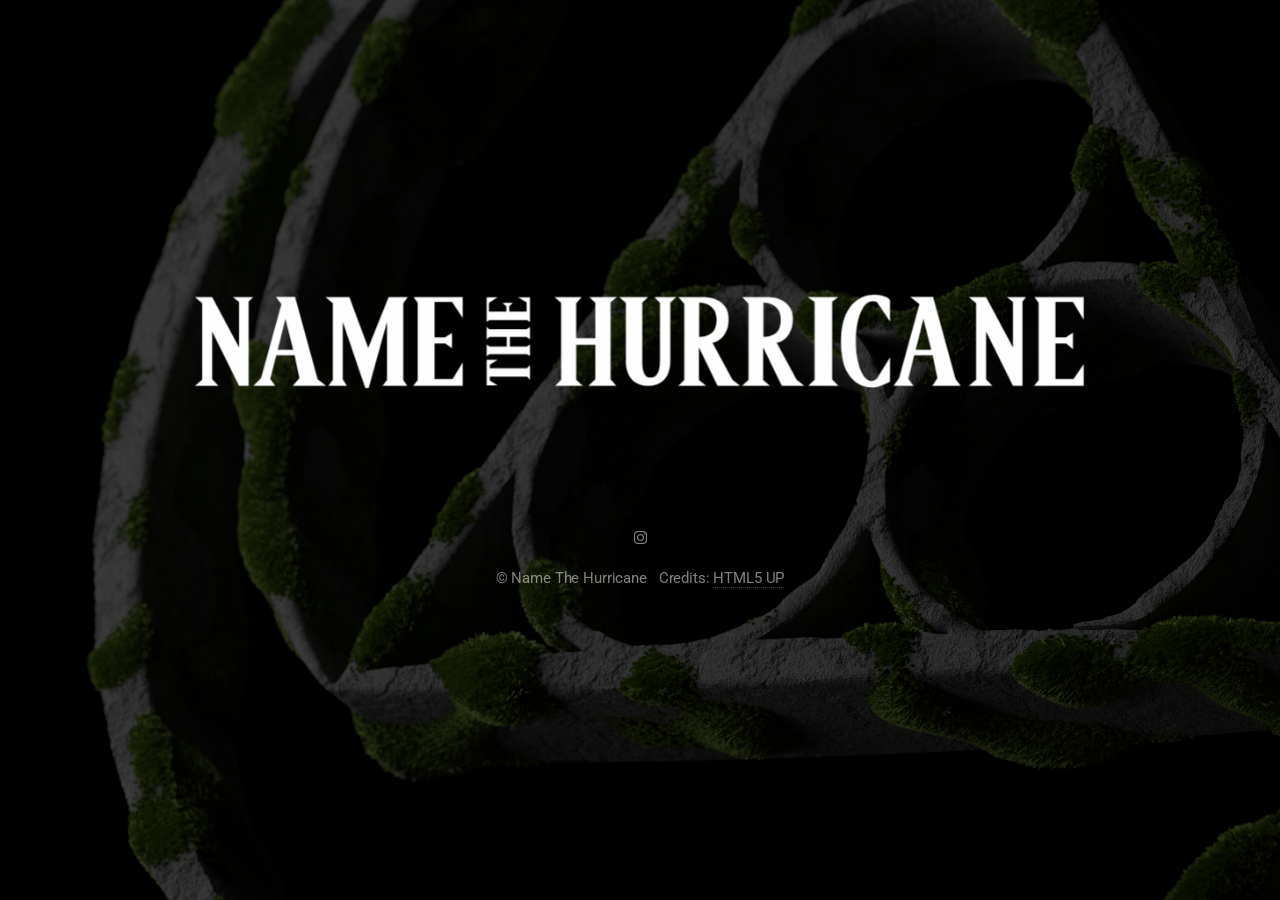
==== index.html @ f5d64da9 "Center footer and restore link interactivity: add footer override CSS in head" ====
<!DOCTYPE HTML>
<!--
	Eventually by HTML5 UP
	html5up.net | @ajlkn
	Free for personal and commercial use under the CCA 3.0 license (html5up.net/license)
-->
<html>
	<head>
		<title>Name The Hurricane</title>
		<meta charset="utf-8" />
		<meta name="viewport" content="width=device-width, initial-scale=1, user-scalable=no" />
		<link rel="stylesheet" href="assets/css/main.css" />
		<style>
			/* Footer styling: full width, center items, keep links active */
			#footer {
				width: 100%;
				text-align: center;
				padding: 1.5rem 0;
				box-sizing: border-box;
				position: relative;
				z-index: 0; /* make sure footer does NOT sit above the widget */
			}

			#footer .footer-links {
				display: flex;
				justify-content: center;
				align-items: center;
				flex-wrap: wrap;
				gap: 1rem;
				margin-bottom: 0.75rem;
			}

			#footer .footer-links a {
				display: inline-block;
				text-decoration: none;
				color: inherit;
				padding: 0.25rem 0.5rem;
			}

			#footer .footer-copy {
				display: flex;
				justify-content: center;
				align-items: center;
				flex-wrap: wrap;
				gap: 0.75rem;
				font-size: 0.95rem;
			}

			/* Keep the Elfsight widget visible and interactive: put it above the footer if they overlap */
			.elfsight-app-2fc9fbf5-210e-4c92-9809-0f874fd819d8 {
				display: block;
				position: relative; /* keep it in normal flow */
				z-index: 50; /* ensure widget receives pointer events if overlap happens */
				margin-bottom: 5rem; /* increase gap between widget and footer */
			}

			/* If the widget injects a fixed bar anchored to the bottom, add safe padding */
			body { padding-bottom: 6rem; }

			/* Small screens: reduce spacing but keep safe gap */
			@media (max-width: 480px) {
				#footer { padding: 1rem 0; }
				#footer .footer-links { gap: 0.5rem; }
				#footer .footer-copy { gap: 0.5rem; font-size: 0.9rem; }
				.elfsight-app-2fc9fbf5-210e-4c92-9809-0f874fd819d8 { margin-bottom: 3.5rem; }
				body { padding-bottom: 7.5rem; } /* give extra space on small screens */
			}

			/* Header image responsive rules */
			#header {
				overflow: visible; /* prevent clipping if image is taller */
				position: relative;
				padding-top: 1rem;
				text-align: center;
			}

			#header h1 { margin: 0; }

			#header h1 img {
				width: 100%;
				max-width: 900px; /* limit extremely large images */
				height: auto;
				display: block;
				margin: 0 auto;
				object-fit: contain;
				max-height: 60vh; /* prevent running off the top of the screen */
			}

			@media (max-width: 768px) {
				#header h1 img { max-width: 95%; max-height: 40vh; }
			}

			@media (max-width: 420px) {
				#header h1 img { max-width: 98%; max-height: 35vh; }
			}

			/* Footer override — center footer and restore link interactivity */
			#footer {
				position: relative !important;
				left: auto !important;
				bottom: auto !important;
				width: 100% !important;
				margin: 0 auto !important;
				text-align: center !important;
				opacity: 1 !important;
				z-index: 20 !important;        /* ensure footer is above background overlays */
				pointer-events: auto !important;
			}

			#footer .footer-links,
			#footer .footer-copy {
				display: flex !important;
				justify-content: center !important;
				align-items: center !important;
				gap: 0.75rem !important;
			}

			#footer a {
				pointer-events: auto !important;
				color: inherit;
				text-decoration: none;
			}
		</style>
	</head>
	<body class="is-preload">
		
		<!-- Header -->
		<header id="header">
			<div style="text-align: center;">
				<h1><img src="NTH Cascade.png" alt="Name The Hurricane" class="site-logo"></h1>
				<p></p>
			</div>
		</header>

		<!-- Elfsight Audio Player | Name The Hurricane -->
		<script src="https://elfsightcdn.com/platform.js" async style="max-width:100%;height:auto;"></script>
		<div class="elfsight-app-2fc9fbf5-210e-4c92-9809-0f874fd819d8" data-elfsight-app-lazy></div>


		<!-- Footer -->
		<footer id="footer">
			<div class="footer-links">
				<a href="https://www.instagram.com/namethehurricane/" class="icon brands fa-instagram"><span class="label">Instagram</span></a>
				<!-- add more links here as plain anchors -->
			</div>
			<div class="footer-copy">
				<span>&copy; Name The Hurricane</span>
				<span>Credits: <a href="http://html5up.net">HTML5 UP</a></span>
			</div>
		</footer>

		<!-- Scripts -->
		<script src="assets/js/main.js"></script>

	</body>
</html>
---- assets/css/main.css ----
@import url(fontawesome-all.min.css);
@import url("https://fonts.googleapis.com/css?family=Roboto:400,700");
/*
	Eventually by HTML5 UP
	html5up.net | @ajlkn
	Free for personal and commercial use under the CCA 3.0 license (html5up.net/license)
*/
html, body, div, span, applet, object,
iframe, h1, h2, h3, h4, h5, h6, p, blockquote,
pre, a, abbr, acronym, address, big, cite,
code, del, dfn, em, img, ins, kbd, q, s, samp,
small, strike, strong, sub, sup, tt, var, b,
u, i, center, dl, dt, dd, ol, ul, li, fieldset,
form, label, legend, table, caption, tbody,
tfoot, thead, tr, th, td, article, aside,
canvas, details, embed, figure, figcaption,
footer, header, hgroup, menu, nav, output, ruby,
section, summary, time, mark, audio, video {
  margin: 0;
  padding: 0;
  border: 0;
  font-size: 100%;
  font: inherit;
  vertical-align: baseline; }

article, aside, details, figcaption, figure,
footer, header, hgroup, menu, nav, section {
  display: block; }

body {
  line-height: 1; }

ol, ul {
  list-style: none; }

blockquote, q {
  quotes: none; }
  blockquote:before, blockquote:after, q:before, q:after {
    content: '';
    content: none; }

table {
  border-collapse: collapse;
  border-spacing: 0; }

body {
  -webkit-text-size-adjust: none; }

mark {
  background-color: transparent;
  color: inherit; }

input::-moz-focus-inner {
  border: 0;
  padding: 0; }

input, select, textarea {
  -moz-appearance: none;
  -webkit-appearance: none;
  -ms-appearance: none;
  appearance: none; }

/* Basic */
@-ms-viewport {
  width: device-width; }

body {
  -ms-overflow-style: scrollbar; }

@media screen and (max-width: 480px) {
  html, body {
    min-width: 320px; } }

html {
  box-sizing: border-box; }

*, *:before, *:after {
  box-sizing: inherit; }

html, body {
  height: 100%;
  overflow-x: hidden;
  width: 100%; }
  @media screen and (max-height: 640px) {
    html, body {
      height: auto;
      min-height: 100%; } }

body {
  display: -moz-flex;
  display: -webkit-flex;
  display: -ms-flex;
  display: flex;
  -moz-flex-direction: column;
  -webkit-flex-direction: column;
  -ms-flex-direction: column;
  flex-direction: column;
  -moz-justify-content: center;
  -webkit-justify-content: center;
  -ms-justify-content: center;
  justify-content: center;
  background-color: #000;
  padding: 6em 4em 4em 4em; }
  body.is-preload *, body.is-preload *:before, body.is-preload *:after {
    -moz-animation: none !important;
    -webkit-animation: none !important;
    -ms-animation: none !important;
    animation: none !important;
    -moz-transition: none !important;
    -webkit-transition: none !important;
    -ms-transition: none !important;
    transition: none !important; }
  body > * {
    position: relative;
    z-index: 2; }
  @media screen and (max-width: 1680px) {
    body {
      padding: 6em 3.5em 3.5em 3.5em; } }
  @media screen and (max-width: 736px) {
    body {
      padding: 5em 2em 2em 2em; } }
  @media screen and (max-width: 360px) {
    body {
      padding: 5em 1.25em 1.25em 1.25em; } }

/* BG */
#bg {
  -moz-transition: opacity 2s ease-in-out;
  -webkit-transition: opacity 2s ease-in-out;
  -ms-transition: opacity 2s ease-in-out;
  transition: opacity 2s ease-in-out;
  height: 100%;
  left: 0;
  opacity: 0.375;
  position: fixed;
  top: 0;
  width: 100%;
  z-index: 1; }
  #bg div {
    -moz-transition: opacity 3s ease;
    -webkit-transition: opacity 3s ease;
    -ms-transition: opacity 3s ease;
    transition: opacity 3s ease;
    background-size: cover;
    height: 100%;
    left: 0;
    opacity: 0;
    position: absolute;
    top: 0;
    visibility: hidden;
    width: 150%; }
    #bg div.visible {
      -moz-animation: bg 45s linear infinite;
      -webkit-animation: bg 45s linear infinite;
      -ms-animation: bg 45s linear infinite;
      animation: bg 45s linear infinite;
      opacity: 1;
      visibility: visible;
      z-index: 1; }
      #bg div.visible.top {
        z-index: 2; }
      @media screen and (max-width: 1280px) {
        #bg div.visible {
          -moz-animation: bg 29.25s linear infinite;
          -webkit-animation: bg 29.25s linear infinite;
          -ms-animation: bg 29.25s linear infinite;
          animation: bg 29.25s linear infinite; } }
      @media screen and (max-width: 736px) {
        #bg div.visible {
          -moz-animation: bg 18s linear infinite;
          -webkit-animation: bg 18s linear infinite;
          -ms-animation: bg 18s linear infinite;
          animation: bg 18s linear infinite; } }
    #bg div:only-child {
      -moz-animation-direction: alternate !important;
      -webkit-animation-direction: alternate !important;
      -ms-animation-direction: alternate !important;
      animation-direction: alternate !important; }
  body.is-preload #bg {
    opacity: 0; }

@-moz-keyframes bg {
  0% {
    -moz-transform: translateX(0);
    -webkit-transform: translateX(0);
    -ms-transform: translateX(0);
    transform: translateX(0); }
  100% {
    -moz-transform: translateX(-25%);
    -webkit-transform: translateX(-25%);
    -ms-transform: translateX(-25%);
    transform: translateX(-25%); } }

@-webkit-keyframes bg {
  0% {
    -moz-transform: translateX(0);
    -webkit-transform: translateX(0);
    -ms-transform: translateX(0);
    transform: translateX(0); }
  100% {
    -moz-transform: translateX(-25%);
    -webkit-transform: translateX(-25%);
    -ms-transform: translateX(-25%);
    transform: translateX(-25%); } }

@-ms-keyframes bg {
  0% {
    -moz-transform: translateX(0);
    -webkit-transform: translateX(0);
    -ms-transform: translateX(0);
    transform: translateX(0); }
  100% {
    -moz-transform: translateX(-25%);
    -webkit-transform: translateX(-25%);
    -ms-transform: translateX(-25%);
    transform: translateX(-25%); } }

@keyframes bg {
  0% {
    -moz-transform: translateX(0);
    -webkit-transform: translateX(0);
    -ms-transform: translateX(0);
    transform: translateX(0); }
  100% {
    -moz-transform: translateX(-25%);
    -webkit-transform: translateX(-25%);
    -ms-transform: translateX(-25%);
    transform: translateX(-25%); } }

/* Type */
body, input, select, textarea {
  color: rgba(255, 255, 255, 0.75);
  font-family: "Roboto", sans-serif;
  font-size: 16pt;
  font-weight: 400;
  letter-spacing: -0.01em;
  line-height: 1.65em; }
  @media screen and (max-width: 1680px) {
    body, input, select, textarea {
      font-size: 12pt; } }
  @media screen and (max-width: 1280px) {
    body, input, select, textarea {
      font-size: 11pt; } }
  @media screen and (max-width: 980px) {
    body, input, select, textarea {
      font-size: 12pt; } }
  @media screen and (max-width: 736px) {
    body, input, select, textarea {
      font-size: 12pt; } }
  @media screen and (max-width: 480px) {
    body, input, select, textarea {
      font-size: 12pt; } }

a {
  -moz-transition: border-bottom-color 0.2s ease, color 0.2s ease;
  -webkit-transition: border-bottom-color 0.2s ease, color 0.2s ease;
  -ms-transition: border-bottom-color 0.2s ease, color 0.2s ease;
  transition: border-bottom-color 0.2s ease, color 0.2s ease;
  border-bottom: dotted 1px rgba(255, 255, 255, 0.25);
  color: #1cb495;
  text-decoration: none; }
  a:hover {
    border-bottom-color: transparent;
    color: #1cb495 !important;
    text-decoration: none; }

strong, b {
  color: #fff;
  font-weight: 700; }

em, i {
  font-style: italic; }

p {
  margin: 0 0 2em 0; }

h1, h2, h3, h4, h5, h6 {
  color: #fff;
  font-weight: 700;
  line-height: 1em;
  margin: 0 0 1em 0; }
  h1 a, h2 a, h3 a, h4 a, h5 a, h6 a {
    color: inherit;
    text-decoration: none; }

h1 {
  font-size: 2.5em;
  line-height: 1.25em; }

h2 {
  font-size: 1.75em;
  line-height: 1.5em; }

h3 {
  font-size: 1.35em;
  line-height: 1.5em; }

h4 {
  font-size: 1.1em;
  line-height: 1.5em; }

h5 {
  font-size: 0.9em;
  line-height: 1.5em; }

h6 {
  font-size: 0.7em;
  line-height: 1.5em; }

sub {
  font-size: 0.8em;
  position: relative;
  top: 0.5em; }

sup {
  font-size: 0.8em;
  position: relative;
  top: -0.5em; }

blockquote {
  border-left: solid 8px rgba(255, 255, 255, 0.35);
  font-style: italic;
  margin: 0 0 2em 0;
  padding: 0.5em 0 0.5em 2em; }

code {
  background: rgba(255, 255, 255, 0.125);
  border-radius: 6px;
  border: solid 2px rgba(255, 255, 255, 0.35);
  font-family: "Courier New", monospace;
  font-size: 0.9em;
  margin: 0 0.25em;
  padding: 0.25em 0.65em; }

pre {
  -webkit-overflow-scrolling: touch;
  font-family: "Courier New", monospace;
  font-size: 0.9em;
  margin: 0 0 2em 0; }
  pre code {
    display: block;
    line-height: 1.75em;
    padding: 1em 1.5em;
    overflow-x: auto; }

hr {
  border: 0;
  border-bottom: solid 2px rgba(255, 255, 255, 0.35);
  margin: 2em 0; }
  hr.major {
    margin: 3em 0; }

/* Section/Article */
section.special, article.special {
  text-align: center; }

header p {
  color: rgba(255, 255, 255, 0.5);
  position: relative;
  margin: 0 0 1.5em 0; }

header h2 + p {
  font-size: 1.25em;
  margin-top: -1em;
  line-height: 1.5em; }

header h3 + p {
  font-size: 1.1em;
  margin-top: -0.8em;
  line-height: 1.5em; }

header h4 + p,
header h5 + p,
header h6 + p {
  font-size: 0.9em;
  margin-top: -0.6em;
  line-height: 1.5em; }

@media screen and (max-width: 980px) {
  header br {
    display: none; } }

@media screen and (max-width: 736px) {
  header br {
    display: inline; } }

@media screen and (max-width: 480px) {
  header br {
    display: none; } }

/* Icon */
.icon {
  text-decoration: none;
  border-bottom: none;
  position: relative; }
  .icon:before {
    -moz-osx-font-smoothing: grayscale;
    -webkit-font-smoothing: antialiased;
    display: inline-block;
    font-style: normal;
    font-variant: normal;
    text-rendering: auto;
    line-height: 1;
    text-transform: none !important;
    font-family: 'Font Awesome 5 Free';
    font-weight: 400; }
  .icon > .label {
    display: none; }
  .icon:before {
    line-height: inherit; }
  .icon.solid:before {
    font-weight: 900; }
  .icon.brands:before {
    font-family: 'Font Awesome 5 Brands'; }

/* List */
ol {
  list-style: decimal;
  margin: 0 0 2em 0;
  padding-left: 1.25em; }
  ol li {
    padding-left: 0.25em; }

ul {
  list-style: disc;
  margin: 0 0 2em 0;
  padding-left: 1em; }
  ul li {
    padding-left: 0.5em; }

/* Icons */
ul.icons {
  cursor: default;
  list-style: none;
  padding-left: 0; }
  ul.icons li {
    display: inline-block;
    padding: 0 1em 0 0; }
    ul.icons li:last-child {
      padding-right: 0; }
    ul.icons li .icon:before {
      font-size: 1.25em; }
    ul.icons li a {
      color: inherit; }

/* Form */
form {
  margin: 0 0 2em 0; }
  form .message {
    text-decoration: none;
    -moz-transition: opacity 0.2s ease-in-out, -moz-transform 0.2s ease-in-out;
    -webkit-transition: opacity 0.2s ease-in-out, -webkit-transform 0.2s ease-in-out;
    -ms-transition: opacity 0.2s ease-in-out, -ms-transform 0.2s ease-in-out;
    transition: opacity 0.2s ease-in-out, transform 0.2s ease-in-out;
    -moz-transform: scale(1.05);
    -webkit-transform: scale(1.05);
    -ms-transform: scale(1.05);
    transform: scale(1.05);
    height: 2.75em;
    line-height: 2.75em;
    opacity: 0; }
    form .message:before {
      -moz-osx-font-smoothing: grayscale;
      -webkit-font-smoothing: antialiased;
      display: inline-block;
      font-style: normal;
      font-variant: normal;
      text-rendering: auto;
      line-height: 1;
      text-transform: none !important;
      font-family: 'Font Awesome 5 Free';
      font-weight: 900; }
    form .message:before {
      margin-right: 0.5em; }
    form .message.visible {
      -moz-transform: scale(1);
      -webkit-transform: scale(1);
      -ms-transform: scale(1);
      transform: scale(1);
      opacity: 1; }
    form .message.success {
      color: #1cb495; }
      form .message.success:before {
        content: '\f00c'; }
    form .message.failure {
      color: #ff2361; }
      form .message.failure:before {
        content: '\f119'; }

label {
  color: #fff;
  display: block;
  font-size: 0.9em;
  font-weight: 700;
  margin: 0 0 1em 0; }

@-moz-keyframes focus {
  0% {
    -moz-transform: scale(1);
    -webkit-transform: scale(1);
    -ms-transform: scale(1);
    transform: scale(1); }
  50% {
    -moz-transform: scale(1.025);
    -webkit-transform: scale(1.025);
    -ms-transform: scale(1.025);
    transform: scale(1.025); }
  100% {
    -moz-transform: scale(1);
    -webkit-transform: scale(1);
    -ms-transform: scale(1);
    transform: scale(1); } }

@-webkit-keyframes focus {
  0% {
    -moz-transform: scale(1);
    -webkit-transform: scale(1);
    -ms-transform: scale(1);
    transform: scale(1); }
  50% {
    -moz-transform: scale(1.025);
    -webkit-transform: scale(1.025);
    -ms-transform: scale(1.025);
    transform: scale(1.025); }
  100% {
    -moz-transform: scale(1);
    -webkit-transform: scale(1);
    -ms-transform: scale(1);
    transform: scale(1); } }

@-ms-keyframes focus {
  0% {
    -moz-transform: scale(1);
    -webkit-transform: scale(1);
    -ms-transform: scale(1);
    transform: scale(1); }
  50% {
    -moz-transform: scale(1.025);
    -webkit-transform: scale(1.025);
    -ms-transform: scale(1.025);
    transform: scale(1.025); }
  100% {
    -moz-transform: scale(1);
    -webkit-transform: scale(1);
    -ms-transform: scale(1);
    transform: scale(1); } }

@keyframes focus {
  0% {
    -moz-transform: scale(1);
    -webkit-transform: scale(1);
    -ms-transform: scale(1);
    transform: scale(1); }
  50% {
    -moz-transform: scale(1.025);
    -webkit-transform: scale(1.025);
    -ms-transform: scale(1.025);
    transform: scale(1.025); }
  100% {
    -moz-transform: scale(1);
    -webkit-transform: scale(1);
    -ms-transform: scale(1);
    transform: scale(1); } }

input[type="text"],
input[type="password"],
input[type="email"],
select,
textarea {
  -moz-appearance: none;
  -webkit-appearance: none;
  -ms-appearance: none;
  appearance: none;
  -moz-transform: scale(1);
  -webkit-transform: scale(1);
  -ms-transform: scale(1);
  transform: scale(1);
  -moz-transition: border-color 0.2s ease, background-color 0.2s ease;
  -webkit-transition: border-color 0.2s ease, background-color 0.2s ease;
  -ms-transition: border-color 0.2s ease, background-color 0.2s ease;
  transition: border-color 0.2s ease, background-color 0.2s ease;
  background-color: transparent;
  border-radius: 6px;
  border: none;
  border: solid 2px rgba(255, 255, 255, 0.35);
  color: inherit;
  display: block;
  outline: 0;
  padding: 0 1em;
  text-decoration: none;
  width: 100%; }
  input[type="text"]:invalid,
  input[type="password"]:invalid,
  input[type="email"]:invalid,
  select:invalid,
  textarea:invalid {
    box-shadow: none; }
  input[type="text"]:focus,
  input[type="password"]:focus,
  input[type="email"]:focus,
  select:focus,
  textarea:focus {
    -moz-animation: focus 0.1s;
    -webkit-animation: focus 0.1s;
    -ms-animation: focus 0.1s;
    animation: focus 0.1s;
    background-color: rgba(255, 255, 255, 0.125);
    border-color: #1cb495; }

select {
  background-image: url("data:image/svg+xml;charset=utf8,%3Csvg xmlns='http://www.w3.org/2000/svg' width='40' height='40' preserveAspectRatio='none' viewBox='0 0 40 40'%3E%3Cpath d='M9.4,12.3l10.4,10.4l10.4-10.4c0.2-0.2,0.5-0.4,0.9-0.4c0.3,0,0.6,0.1,0.9,0.4l3.3,3.3c0.2,0.2,0.4,0.5,0.4,0.9 c0,0.4-0.1,0.6-0.4,0.9L20.7,31.9c-0.2,0.2-0.5,0.4-0.9,0.4c-0.3,0-0.6-0.1-0.9-0.4L4.3,17.3c-0.2-0.2-0.4-0.5-0.4-0.9 c0-0.4,0.1-0.6,0.4-0.9l3.3-3.3c0.2-0.2,0.5-0.4,0.9-0.4S9.1,12.1,9.4,12.3z' fill='rgba(255, 255, 255, 0.35)' /%3E%3C/svg%3E");
  background-size: 1.25rem;
  background-repeat: no-repeat;
  background-position: calc(100% - 1rem) center;
  height: 2.75em;
  padding-right: 2.75em;
  text-overflow: ellipsis; }
  select option {
    color: #fff;
    background: #000; }
  select:focus::-ms-value {
    background-color: transparent; }
  select::-ms-expand {
    display: none; }

input[type="text"],
input[type="password"],
input[type="email"],
select {
  height: 2.75em; }

textarea {
  padding: 0.75em 1em; }

input[type="checkbox"],
input[type="radio"] {
  -moz-appearance: none;
  -webkit-appearance: none;
  -ms-appearance: none;
  appearance: none;
  display: block;
  float: left;
  margin-right: -2em;
  opacity: 0;
  width: 1em;
  z-index: -1; }
  input[type="checkbox"] + label,
  input[type="radio"] + label {
    text-decoration: none;
    color: rgba(255, 255, 255, 0.75);
    cursor: pointer;
    display: inline-block;
    font-size: 1em;
    font-weight: 400;
    padding-left: 2.4em;
    padding-right: 0.75em;
    position: relative; }
    input[type="checkbox"] + label:before,
    input[type="radio"] + label:before {
      -moz-osx-font-smoothing: grayscale;
      -webkit-font-smoothing: antialiased;
      display: inline-block;
      font-style: normal;
      font-variant: normal;
      text-rendering: auto;
      line-height: 1;
      text-transform: none !important;
      font-family: 'Font Awesome 5 Free';
      font-weight: 900; }
    input[type="checkbox"] + label:before,
    input[type="radio"] + label:before {
      background: rgba(255, 255, 255, 0.125);
      border-radius: 6px;
      border: solid 2px rgba(255, 255, 255, 0.35);
      content: '';
      display: inline-block;
      font-size: 0.8em;
      height: 1.65em;
      left: 0;
      line-height: 1.65em;
      position: absolute;
      text-align: center;
      top: 0;
      width: 1.65em; }
  input[type="checkbox"]:checked + label:before,
  input[type="radio"]:checked + label:before {
    background: #1cb495;
    border-color: #1cb495;
    color: #ffffff;
    content: '\f00c'; }
  input[type="checkbox"]:focus + label:before,
  input[type="radio"]:focus + label:before {
    border-color: #1cb495;
    box-shadow: 0 0 0 2px #1cb495; }

input[type="checkbox"] + label:before {
  border-radius: 6px; }

input[type="radio"] + label:before {
  border-radius: 100%; }

::-webkit-input-placeholder {
  color: rgba(255, 255, 255, 0.5) !important;
  opacity: 1.0; }

:-moz-placeholder {
  color: rgba(255, 255, 255, 0.5) !important;
  opacity: 1.0; }

::-moz-placeholder {
  color: rgba(255, 255, 255, 0.5) !important;
  opacity: 1.0; }

:-ms-input-placeholder {
  color: rgba(255, 255, 255, 0.5) !important;
  opacity: 1.0; }

.formerize-placeholder {
  color: rgba(255, 255, 255, 0.5) !important;
  opacity: 1.0; }

/* Button */
input[type="submit"],
input[type="reset"],
input[type="button"],
button,
.button {
  -moz-appearance: none;
  -webkit-appearance: none;
  -ms-appearance: none;
  appearance: none;
  -moz-transition: background-color 0.2s ease-in-out, color 0.2s ease-in-out, opacity 0.2s ease-in-out;
  -webkit-transition: background-color 0.2s ease-in-out, color 0.2s ease-in-out, opacity 0.2s ease-in-out;
  -ms-transition: background-color 0.2s ease-in-out, color 0.2s ease-in-out, opacity 0.2s ease-in-out;
  transition: background-color 0.2s ease-in-out, color 0.2s ease-in-out, opacity 0.2s ease-in-out;
  background-color: #1cb495;
  border-radius: 6px;
  border: 0;
  color: #ffffff !important;
  cursor: pointer;
  display: inline-block;
  font-weight: 700;
  height: 2.75em;
  line-height: 2.75em;
  padding: 0 1.125em;
  text-align: center;
  text-decoration: none;
  white-space: nowrap; }
  input[type="submit"]:hover,
  input[type="reset"]:hover,
  input[type="button"]:hover,
  button:hover,
  .button:hover {
    background-color: #1fcaa7; }
  input[type="submit"]:active,
  input[type="reset"]:active,
  input[type="button"]:active,
  button:active,
  .button:active {
    background-color: #199e83; }
  input[type="submit"].disabled, input[type="submit"]:disabled,
  input[type="reset"].disabled,
  input[type="reset"]:disabled,
  input[type="button"].disabled,
  input[type="button"]:disabled,
  button.disabled,
  button:disabled,
  .button.disabled,
  .button:disabled {
    opacity: 0.5; }
  @media screen and (max-width: 480px) {
    input[type="submit"],
    input[type="reset"],
    input[type="button"],
    button,
    .button {
      padding: 0; } }

/* Header */
#header h1 {
  font-size: 3.25em;
  margin: 0 0 0.55em 0; }

#header p {
  font-size: 1.35em;
  line-height: 1.65em; }

#header a {
  color: inherit; }

@media screen and (max-width: 736px) {
  #header h1 {
    font-size: 2em; }
  #header p {
    font-size: 1em; } }

@media screen and (max-width: 480px) {
  #header {
    margin: 0 0 1em 0; } }

/* Signup Form */
#signup-form {
  display: -moz-flex;
  display: -webkit-flex;
  display: -ms-flex;
  display: flex;
  position: relative; }
  #signup-form input[type="text"],
  #signup-form input[type="password"],
  #signup-form input[type="email"] {
    width: 18em; }
  #signup-form > * {
    margin: 0 0 0 1em; }
  #signup-form > :first-child {
    margin: 0 0 0 0; }
  @media screen and (max-width: 480px) {
    #signup-form {
      -moz-flex-direction: column;
      -webkit-flex-direction: column;
      -ms-flex-direction: column;
      flex-direction: column; }
      #signup-form input[type="type"],
      #signup-form input[type="password"],
      #signup-form input[type="email"] {
        width: 100%; }
      #signup-form > * {
        margin: 1.25em 0 0 0; }
      #signup-form .message {
        bottom: -1.5em;
        font-size: 0.9em;
        height: 1em;
        left: 0;
        line-height: inherit;
        margin-top: 0;
        position: absolute; } }

/* Footer */
#footer {
  -moz-transition: opacity 0.5s ease-in-out;
  -webkit-transition: opacity 0.5s ease-in-out;
  -ms-transition: opacity 0.5s ease-in-out;
  transition: opacity 0.5s ease-in-out;
  bottom: 4em;
  color: rgba(255, 255, 255, 0.5);
  left: 4em;
  opacity: 0.5;
  position: absolute; }
  #footer .icons {
    margin: 0 0 0.5em 0; }
  #footer .copyright {
    font-size: 0.8em;
    list-style: none;
    padding: 0; }
    #footer .copyright li {
      border-left: solid 1px rgba(255, 255, 255, 0.25);
      display: inline-block;
      line-height: 1em;
      margin: 0 0 0 0.75em;
      padding: 0 0 0 0.75em; }
      #footer .copyright li:first-child {
        border-left: 0;
        margin-left: 0;
        padding-left: 0; }
    #footer .copyright a {
      color: inherit; }
  #footer:hover {
    opacity: 1; }
  #footer > :last-child {
    margin-bottom: 0; }
  @media screen and (max-width: 1680px) {
    #footer {
      bottom: 3.5em;
      left: 3.5em; } }
  @media screen and (max-width: 736px) {
    #footer {
      bottom: 2em;
      left: 2em; } }
  @media screen and (max-width: 360px) {
    #footer {
      bottom: 1.25em;
      left: 1.25em; } }
  @media screen and (max-height: 640px) {
    #footer {
      bottom: auto;
      left: auto;
      margin: 1em 0 0 0;
      position: relative; } }
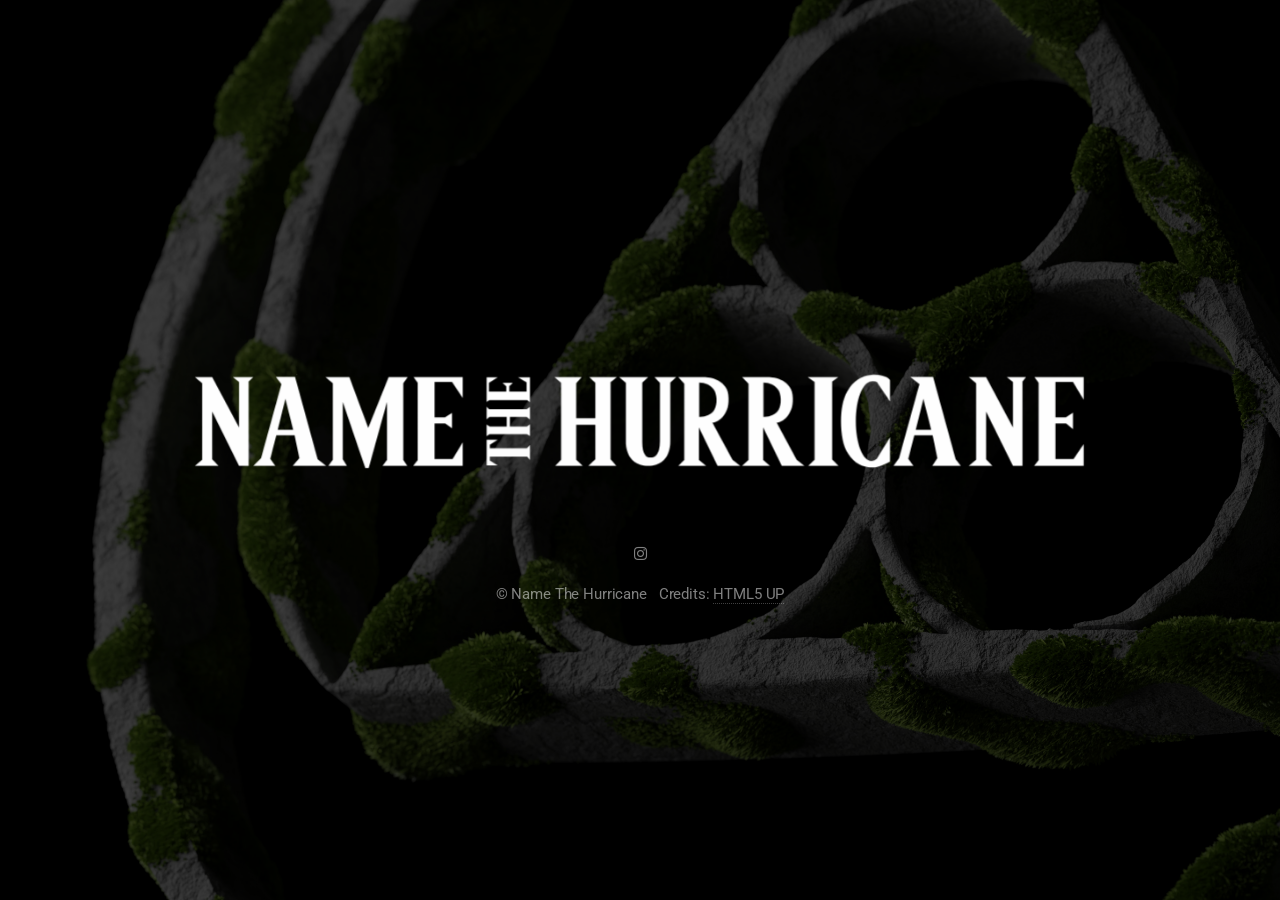
==== commit b166bba1: "Fix mobile widget display - reduce spacing to prevent overflow when expanded" ====
--- a/index.html
+++ b/index.html
@@ -51,19 +51,48 @@
 				display: block;
 				position: relative; /* keep it in normal flow */
 				z-index: 50; /* ensure widget receives pointer events if overlap happens */
-				margin-bottom: 5rem; /* increase gap between widget and footer */
+				margin-bottom: 1rem; /* minimal gap between widget and footer */
+				width: 100%;
+				box-sizing: border-box;
+				overflow-x: hidden;
 			}
 
-			/* If the widget injects a fixed bar anchored to the bottom, add safe padding */
-			body { padding-bottom: 6rem; }
+			/* Reduce body padding on mobile to allow more space for widget */
+			body { 
+				padding-bottom: 0;
+				overflow-x: hidden;
+			}
 
-			/* Small screens: reduce spacing but keep safe gap */
+			/* Small screens: minimize spacing */
+			@media (max-width: 768px) {
+				#footer { 
+					padding: 0.75rem 0; 
+					margin-top: 1rem;
+				}
+				#footer .footer-links { gap: 0.5rem; }
+				#footer .footer-copy { gap: 0.5rem; font-size: 0.85rem; }
+				.elfsight-app-2fc9fbf5-210e-4c92-9809-0f874fd819d8 { 
+					margin-bottom: 0.5rem;
+					margin-top: 0.5rem;
+				}
+				body { padding-bottom: 0; }
+			}
+
 			@media (max-width: 480px) {
-				#footer { padding: 1rem 0; }
-				#footer .footer-links { gap: 0.5rem; }
-				#footer .footer-copy { gap: 0.5rem; font-size: 0.9rem; }
-				.elfsight-app-2fc9fbf5-210e-4c92-9809-0f874fd819d8 { margin-bottom: 3.5rem; }
-				body { padding-bottom: 7.5rem; } /* give extra space on small screens */
+				#footer { padding: 0.5rem 0; }
+				#footer .footer-links { gap: 0.25rem; }
+				#footer .footer-copy { gap: 0.25rem; font-size: 0.8rem; }
+				.elfsight-app-2fc9fbf5-210e-4c92-9809-0f874fd819d8 { 
+					margin-bottom: 0;
+					margin-top: 0.25rem;
+				}
+				body { 
+					padding-bottom: 0;
+					margin: 0;
+				}
+				#header {
+					padding: 0.25rem;
+				}
 			}
 
 			/* Header image responsive rules */
@@ -87,11 +116,17 @@
 			}
 
 			@media (max-width: 768px) {
-				#header h1 img { max-width: 95%; max-height: 40vh; }
+				#header h1 img { 
+					max-width: 95%; 
+					max-height: 35vh; 
+				}
 			}
 
-			@media (max-width: 420px) {
-				#header h1 img { max-width: 98%; max-height: 35vh; }
+			@media (max-width: 480px) {
+				#header h1 img { 
+					max-width: 98%; 
+					max-height: 25vh;
+				}
 			}
 
 			/* Footer override — center footer and restore link interactivity */
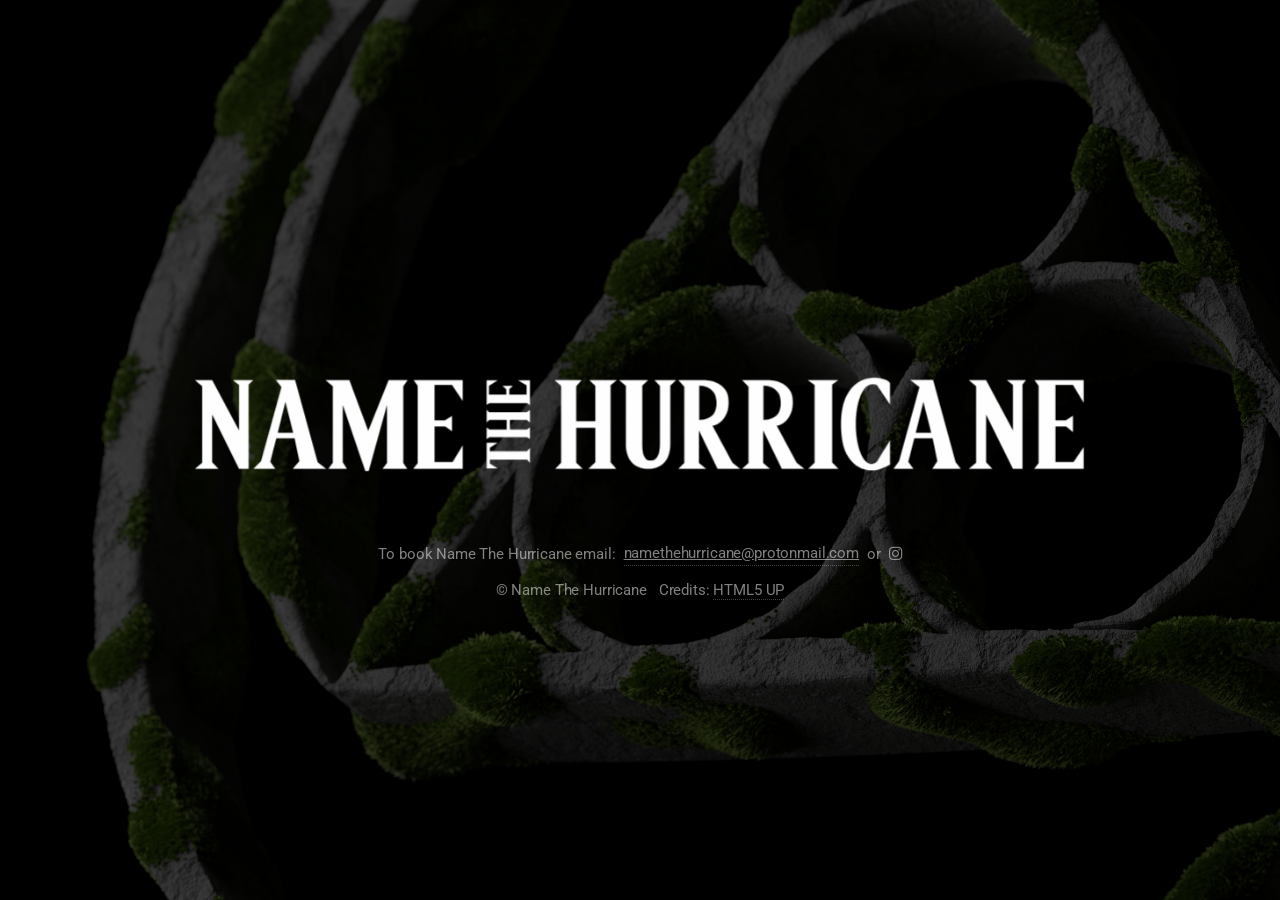
==== commit c145cac3: "Add booking text with email link and Instagram icon to footer" ====
--- a/index.html
+++ b/index.html
@@ -93,6 +93,9 @@
 				#header {
 					padding: 0.25rem;
 				}
+				#footer .booking-text {
+					font-size: 0.8rem;
+				}
 			}
 
 			/* Header image responsive rules */
@@ -155,6 +158,32 @@
 				color: inherit;
 				text-decoration: none;
 			}
+
+			/* Booking text styling */
+			#footer .booking-text {
+				display: flex;
+				justify-content: center;
+				align-items: center;
+				flex-wrap: wrap;
+				gap: 0.5rem;
+				font-size: 0.95rem;
+				margin-bottom: 0.75rem;
+			}
+
+			#footer .booking-text a {
+				color: inherit;
+				text-decoration: underline;
+			}
+
+			#footer .booking-text a:hover {
+				opacity: 0.8;
+			}
+
+			#footer .booking-socials {
+				display: inline-flex;
+				align-items: center;
+				gap: 0.25rem;
+			}
 		</style>
 	</head>
 	<body class="is-preload">
@@ -174,9 +203,13 @@
 
 		<!-- Footer -->
 		<footer id="footer">
-			<div class="footer-links">
-				<a href="https://www.instagram.com/namethehurricane/" class="icon brands fa-instagram"><span class="label">Instagram</span></a>
-				<!-- add more links here as plain anchors -->
+			<div class="booking-text">
+				<span>To book Name The Hurricane email:</span>
+				<a href="mailto:namethehurricane@protonmail.com">namethehurricane@protonmail.com</a>
+				<span>or</span>
+				<div class="booking-socials">
+					<a href="https://www.instagram.com/namethehurricane/" class="icon brands fa-instagram"><span class="label">Instagram</span></a>
+				</div>
 			</div>
 			<div class="footer-copy">
 				<span>&copy; Name The Hurricane</span>
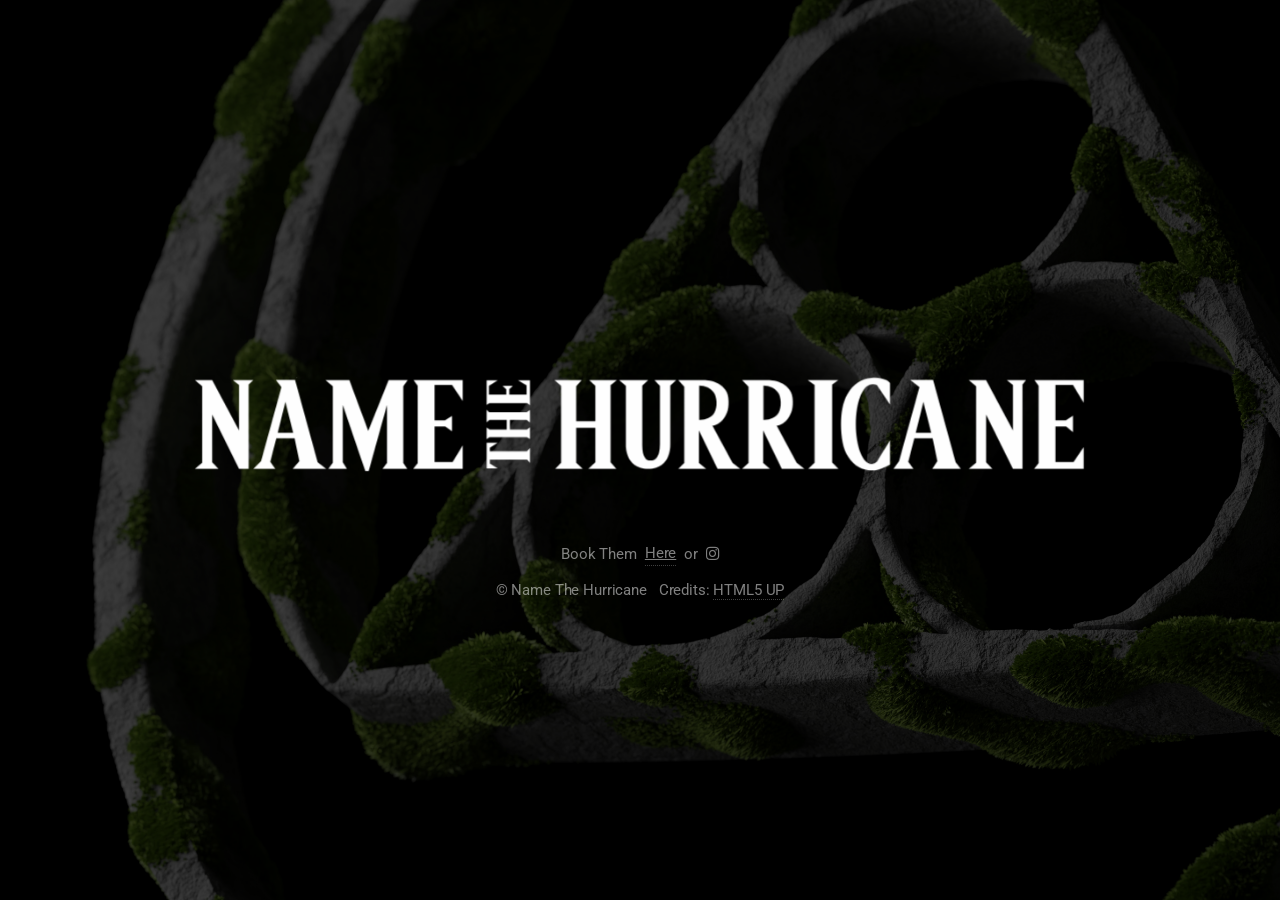
==== commit 941af09a: "Update footer text to 'Book Them Here or' with Instagram link" ====
--- a/index.html
+++ b/index.html
@@ -173,6 +173,7 @@
 			#footer .booking-text a {
 				color: inherit;
 				text-decoration: underline;
+				cursor: pointer;
 			}
 
 			#footer .booking-text a:hover {
@@ -183,6 +184,147 @@
 				display: inline-flex;
 				align-items: center;
 				gap: 0.25rem;
+			}
+
+			/* Modal styling */
+			.modal {
+				display: none;
+				position: fixed;
+				z-index: 1000;
+				left: 0;
+				top: 0;
+				width: 100%;
+				height: 100%;
+				background-color: rgba(0, 0, 0, 0.5);
+				overflow: auto;
+			}
+
+			.modal.active {
+				display: flex;
+				align-items: center;
+				justify-content: center;
+			}
+
+			.modal-content {
+				background-color: #fefefe;
+				padding: 2rem;
+				border: 1px solid #888;
+				border-radius: 8px;
+				width: 90%;
+				max-width: 500px;
+				box-shadow: 0 4px 6px rgba(0, 0, 0, 0.1);
+			}
+
+			.modal-close {
+				color: #aaa;
+				float: right;
+				font-size: 28px;
+				font-weight: bold;
+				cursor: pointer;
+				line-height: 1;
+			}
+
+			.modal-close:hover,
+			.modal-close:focus {
+				color: black;
+			}
+
+			.modal h2 {
+				margin-top: 0;
+				color: #333;
+			}
+
+			.form-group {
+				margin-bottom: 1.5rem;
+				text-align: left;
+			}
+
+			.form-group label {
+				display: block;
+				margin-bottom: 0.5rem;
+				color: #333;
+				font-weight: bold;
+			}
+
+			.form-group input,
+			.form-group textarea {
+				width: 100%;
+				padding: 0.75rem;
+				border: 1px solid #ddd;
+				border-radius: 4px;
+				font-family: inherit;
+				font-size: 1rem;
+				box-sizing: border-box;
+			}
+
+			.form-group input:focus,
+			.form-group textarea:focus {
+				outline: none;
+				border-color: #0066cc;
+				box-shadow: 0 0 5px rgba(0, 102, 204, 0.3);
+			}
+
+			.form-group textarea {
+				resize: vertical;
+				min-height: 150px;
+			}
+
+			.button-group {
+				display: flex;
+				gap: 1rem;
+				justify-content: center;
+			}
+
+			.btn {
+				display: flex;
+				align-items: center;
+				justify-content: center;
+				padding: 0.75rem 1.5rem;
+				border: none;
+				border-radius: 4px;
+				font-size: 1rem;
+				cursor: pointer;
+				transition: background-color 0.3s;
+				min-height: 2.5rem;
+			}
+
+			.btn-submit {
+				background-color: #0066cc;
+				color: white;
+			}
+
+			.btn-submit:hover {
+				background-color: #0052a3;
+			}
+
+			.btn-cancel {
+				background-color: #ddd;
+				color: #333;
+			}
+
+			.btn-cancel:hover {
+				background-color: #ccc;
+			}
+
+			.form-message {
+				padding: 1rem;
+				border-radius: 4px;
+				margin-bottom: 1rem;
+				display: none;
+			}
+
+			.form-message.success {
+				background-color: #d4edda;
+				color: #155724;
+				border: 1px solid #c3e6cb;
+				display: block;
+			}
+
+			.form-message.error {
+				background-color: #f8d7da;
+				color: #721c24;
+				border: 1px solid #f5c6cb;
+				display: block;
 			}
 		</style>
 	</head>
@@ -201,11 +343,38 @@
 		<div class="elfsight-app-2fc9fbf5-210e-4c92-9809-0f874fd819d8" data-elfsight-app-lazy></div>
 
 
+		<!-- Contact Form Modal -->
+		<div id="contactModal" class="modal">
+			<div class="modal-content">
+				<span class="modal-close" onclick="closeContactForm()">&times;</span>
+				<h2>Book Name The Hurricane</h2>
+				<div id="formMessage" class="form-message"></div>
+				<form id="contactForm" onsubmit="sendEmail(event)">
+					<div class="form-group">
+						<label for="name">Name:</label>
+						<input type="text" id="name" name="name" required>
+					</div>
+					<div class="form-group">
+						<label for="email">Email:</label>
+						<input type="email" id="email" name="email" required>
+					</div>
+					<div class="form-group">
+						<label for="message">Message:</label>
+						<textarea id="message" name="message" required></textarea>
+					</div>
+					<div class="button-group">
+						<button type="submit" class="btn btn-submit">Send</button>
+						<button type="button" class="btn btn-cancel" onclick="closeContactForm()">Cancel</button>
+					</div>
+				</form>
+			</div>
+		</div>
+
 		<!-- Footer -->
 		<footer id="footer">
 			<div class="booking-text">
-				<span>To book Name The Hurricane email:</span>
-				<a href="mailto:namethehurricane@protonmail.com">namethehurricane@protonmail.com</a>
+				<span>Book Them</span>
+				<a onclick="openContactForm()">Here</a>
 				<span>or</span>
 				<div class="booking-socials">
 					<a href="https://www.instagram.com/namethehurricane/" class="icon brands fa-instagram"><span class="label">Instagram</span></a>
@@ -219,6 +388,54 @@
 
 		<!-- Scripts -->
 		<script src="assets/js/main.js"></script>
+		<script>
+			function openContactForm() {
+				document.getElementById('contactModal').classList.add('active');
+				document.body.style.overflow = 'hidden';
+			}
+
+			function closeContactForm() {
+				document.getElementById('contactModal').classList.remove('active');
+				document.getElementById('contactForm').reset();
+				document.getElementById('formMessage').classList.remove('success', 'error');
+				document.body.style.overflow = 'auto';
+			}
+
+			function sendEmail(event) {
+				event.preventDefault();
+				
+				const name = document.getElementById('name').value;
+				const email = document.getElementById('email').value;
+				const message = document.getElementById('message').value;
+				const formMessage = document.getElementById('formMessage');
+
+				// Create mailto link with pre-filled subject and body
+				const subject = encodeURIComponent(`Booking Inquiry from ${name}`);
+				const body = encodeURIComponent(`Name: ${name}\nEmail: ${email}\n\nMessage:\n${message}`);
+				const mailtoLink = `mailto:namethehurricane@protonmail.com?subject=${subject}&body=${body}`;
+
+				// Attempt to open email client
+				window.location.href = mailtoLink;
+
+				// Show success message
+				formMessage.textContent = 'Opening your email client... If it doesn\'t open, please copy the information and email it manually.';
+				formMessage.classList.add('success');
+				formMessage.classList.remove('error');
+
+				// Close modal after 2 seconds
+				setTimeout(() => {
+					closeContactForm();
+				}, 2000);
+			}
+
+			// Close modal when clicking outside of it
+			window.onclick = function(event) {
+				const modal = document.getElementById('contactModal');
+				if (event.target === modal) {
+					closeContactForm();
+				}
+			}
+		</script>
 
 	</body>
 </html>
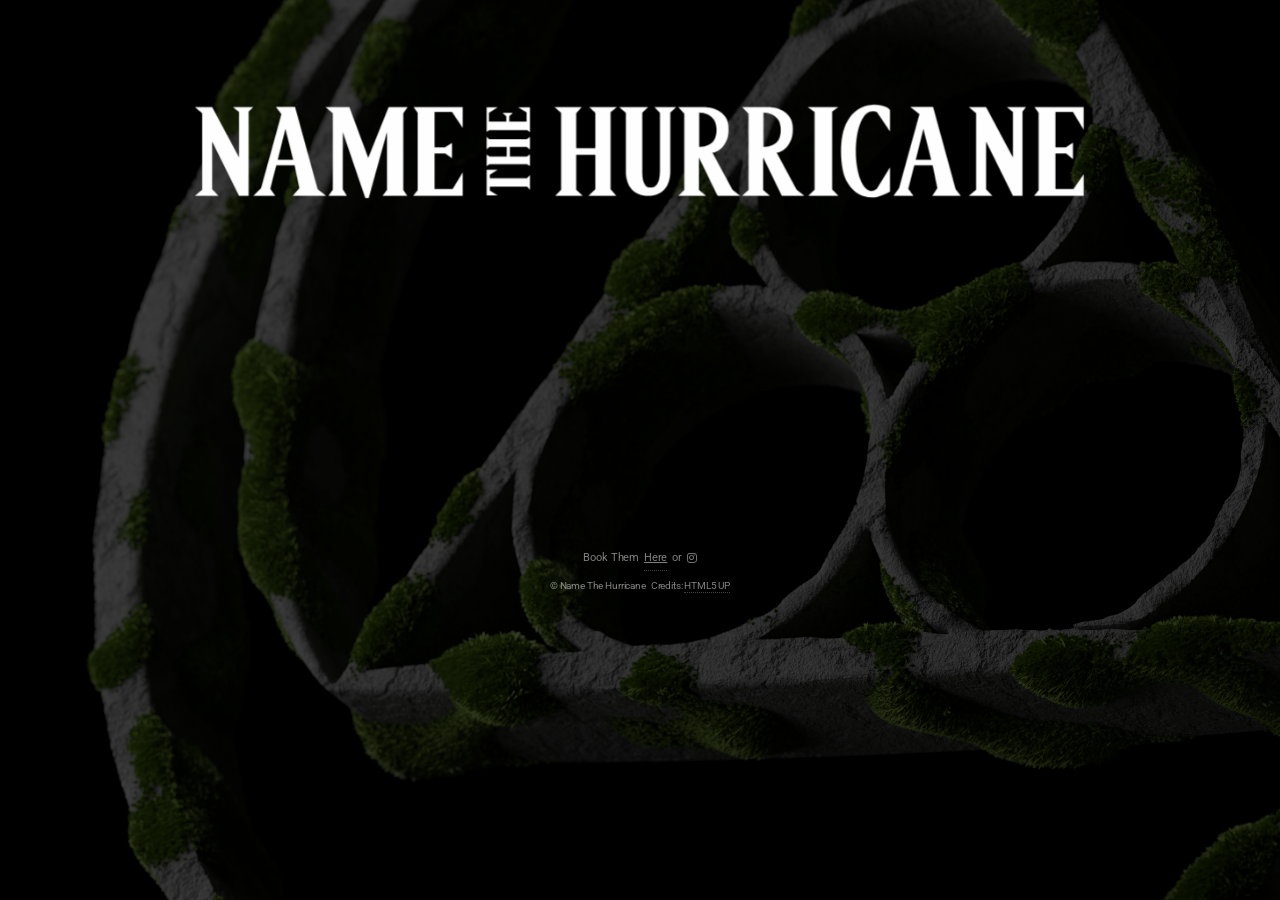
==== commit 57b813e5: "Reduce footer text size and move footer to bottom of page" ====
--- a/index.html
+++ b/index.html
@@ -15,10 +15,11 @@
 			#footer {
 				width: 100%;
 				text-align: center;
-				padding: 1.5rem 0;
+				padding: 0.3rem 0;
 				box-sizing: border-box;
 				position: relative;
 				z-index: 0; /* make sure footer does NOT sit above the widget */
+				margin-top: auto;
 			}
 
 			#footer .footer-links {
@@ -26,15 +27,15 @@
 				justify-content: center;
 				align-items: center;
 				flex-wrap: wrap;
-				gap: 1rem;
-				margin-bottom: 0.75rem;
+				gap: 0.3rem;
+				margin-bottom: 0;
 			}
 
 			#footer .footer-links a {
 				display: inline-block;
 				text-decoration: none;
 				color: inherit;
-				padding: 0.25rem 0.5rem;
+				padding: 0;
 			}
 
 			#footer .footer-copy {
@@ -42,8 +43,8 @@
 				justify-content: center;
 				align-items: center;
 				flex-wrap: wrap;
-				gap: 0.75rem;
-				font-size: 0.95rem;
+				gap: 0.3rem;
+				font-size: 0.65rem;
 			}
 
 			/* Keep the Elfsight widget visible and interactive: put it above the footer if they overlap */
@@ -61,16 +62,19 @@
 			body { 
 				padding-bottom: 0;
 				overflow-x: hidden;
+				display: flex;
+				flex-direction: column;
+				min-height: 100vh;
 			}
 
 			/* Small screens: minimize spacing */
 			@media (max-width: 768px) {
 				#footer { 
-					padding: 0.75rem 0; 
-					margin-top: 1rem;
-				}
-				#footer .footer-links { gap: 0.5rem; }
-				#footer .footer-copy { gap: 0.5rem; font-size: 0.85rem; }
+					padding: 0.2rem 0; 
+					margin-top: auto;
+				}
+				#footer .footer-links { gap: 0.2rem; }
+				#footer .footer-copy { gap: 0.2rem; font-size: 0.6rem; }
 				.elfsight-app-2fc9fbf5-210e-4c92-9809-0f874fd819d8 { 
 					margin-bottom: 0.5rem;
 					margin-top: 0.5rem;
@@ -79,9 +83,9 @@
 			}
 
 			@media (max-width: 480px) {
-				#footer { padding: 0.5rem 0; }
-				#footer .footer-links { gap: 0.25rem; }
-				#footer .footer-copy { gap: 0.25rem; font-size: 0.8rem; }
+				#footer { padding: 0.2rem 0; }
+				#footer .footer-links { gap: 0.15rem; }
+				#footer .footer-copy { gap: 0.15rem; font-size: 0.55rem; }
 				.elfsight-app-2fc9fbf5-210e-4c92-9809-0f874fd819d8 { 
 					margin-bottom: 0;
 					margin-top: 0.25rem;
@@ -94,7 +98,7 @@
 					padding: 0.25rem;
 				}
 				#footer .booking-text {
-					font-size: 0.8rem;
+					font-size: 0.6rem;
 				}
 			}
 
@@ -138,7 +142,7 @@
 				left: auto !important;
 				bottom: auto !important;
 				width: 100% !important;
-				margin: 0 auto !important;
+				margin: auto 0 !important;
 				text-align: center !important;
 				opacity: 1 !important;
 				z-index: 20 !important;        /* ensure footer is above background overlays */
@@ -150,7 +154,6 @@
 				display: flex !important;
 				justify-content: center !important;
 				align-items: center !important;
-				gap: 0.75rem !important;
 			}
 
 			#footer a {
@@ -165,9 +168,9 @@
 				justify-content: center;
 				align-items: center;
 				flex-wrap: wrap;
-				gap: 0.5rem;
-				font-size: 0.95rem;
-				margin-bottom: 0.75rem;
+				gap: 0.3rem;
+				font-size: 0.7rem;
+				margin-bottom: 0.2rem;
 			}
 
 			#footer .booking-text a {
@@ -183,7 +186,7 @@
 			#footer .booking-socials {
 				display: inline-flex;
 				align-items: center;
-				gap: 0.25rem;
+				gap: 0.1rem;
 			}
 
 			/* Modal styling */
